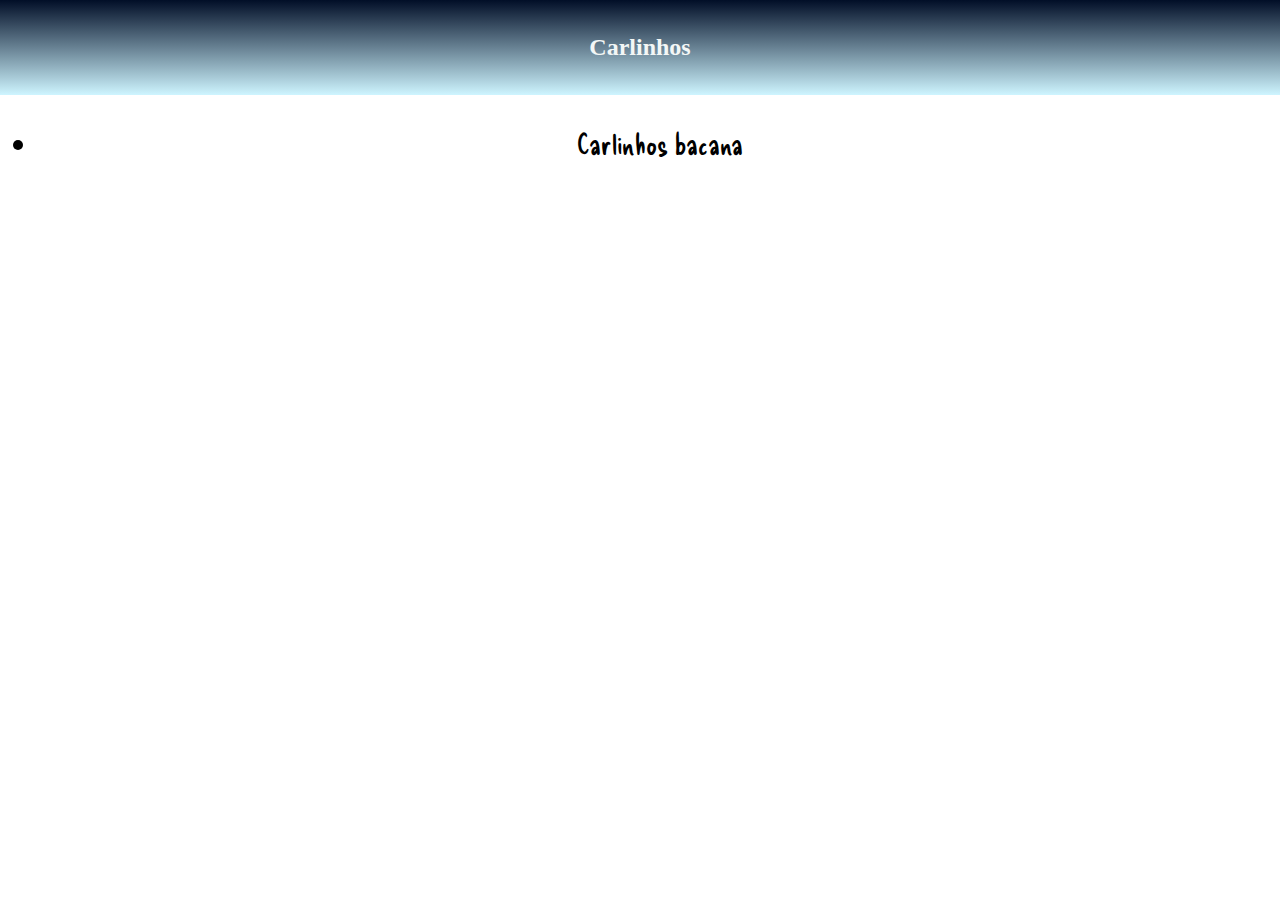
==== index.html @ b8a2448c "Add files via upload" ====
<!DOCTYPE html>
<html lang="pt">
<head>
    <meta charset="UTF-8">
    <meta http-equiv="X-UA-Compatible" content="IE=edge">
    <meta name="viewport" content="width=device-width, initial-scale=1.0">
    <link rel="stylesheet" href="style.css">
    <link rel="preconnect" href="https://fonts.googleapis.com">
<link rel="preconnect" href="https://fonts.gstatic.com" crossorigin>
<link href="https://fonts.googleapis.com/css2?family=Delicious+Handrawn&display=swap" rel="stylesheet">
    <title>Document</title>
</head>
<body>
  <header class="cabecalho">
    <section>     
      <h2>Carlinhos</h2>
    </section>

  </header>  
<div>
  <ul class="lista">
    <li>Carlinhos bacana</li>
  
</ul>
</div>
    
</body>
</html>
---- style.css ----
.cabecalho {
    position:relative;
    padding: 14px 70px;
    text-align: center;
    background-image:linear-gradient(to top,rgb(206, 245, 255), rgb(1, 14, 39));
    color: rgb(243, 247, 246);
}
.lista{
    position: relative;   
font-family: 'Delicious Handrawn', cursive;
font-size: 30px;
text-align: center;

}
body{
    margin: 0px;
    background-color: rgb(255, 255, 255);
   

}
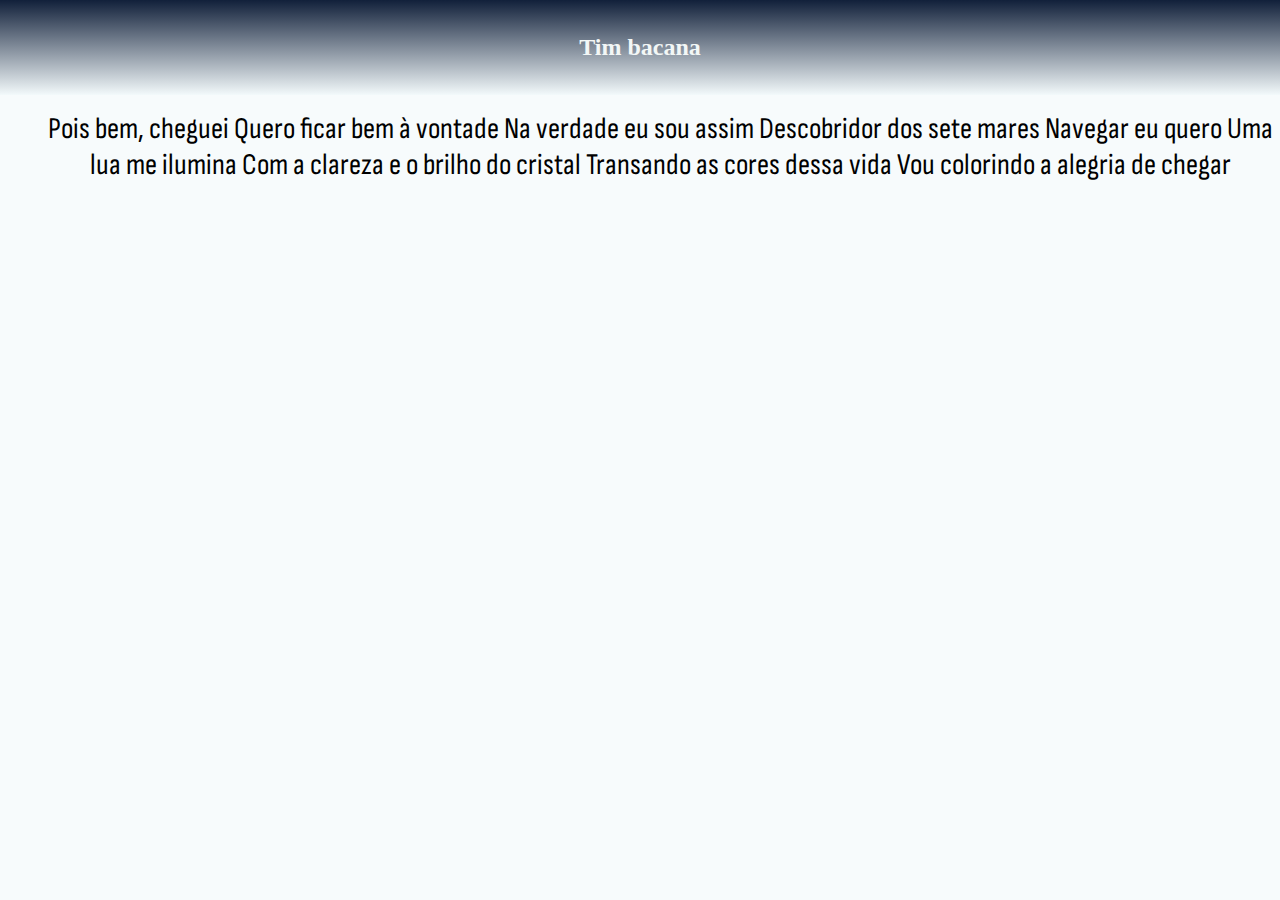
==== commit ddbfd1f6: "Add files via upload" ====
--- a/index.html
+++ b/index.html
@@ -6,23 +6,39 @@
     <meta name="viewport" content="width=device-width, initial-scale=1.0">
     <link rel="stylesheet" href="style.css">
     <link rel="preconnect" href="https://fonts.googleapis.com">
-<link rel="preconnect" href="https://fonts.gstatic.com" crossorigin>
-<link href="https://fonts.googleapis.com/css2?family=Delicious+Handrawn&display=swap" rel="stylesheet">
+    <link rel="preconnect" href="https://fonts.gstatic.com" crossorigin>
+    <link href="https://fonts.googleapis.com/css2?family=Sofia+Sans+Condensed:ital@1&display=swap" rel="stylesheet">
     <title>Document</title>
 </head>
 <body>
   <header class="cabecalho">
     <section>     
-      <h2>Carlinhos</h2>
+      <h2>Tim bacana</h2>
     </section>
 
   </header>  
-<div>
-  <ul class="lista">
-    <li>Carlinhos bacana</li>
+
   
 </ul>
 </div>
-    
+    <div >
+      <ul >
+        <li class="texto">
+          Pois bem, cheguei
+        Quero ficar bem à vontade
+        Na verdade eu sou assim
+        Descobridor dos sete mares
+        Navegar eu quero
+        
+        Uma lua me ilumina
+        Com a clareza e o brilho do cristal
+        Transando as cores dessa vida
+        Vou colorindo a alegria de chegar
+        
+      </li>
+    </ul>
+
+
+    </div>
 </body>
 </html>--- a/style.css
+++ b/style.css
@@ -2,19 +2,21 @@
     position:relative;
     padding: 14px 70px;
     text-align: center;
-    background-image:linear-gradient(to top,rgb(206, 245, 255), rgb(1, 14, 39));
+    background-image:linear-gradient(to top,rgba(239, 248, 250, 0.527), rgb(17, 32, 58));
     color: rgb(243, 247, 246);
 }
-.lista{
-    position: relative;   
-font-family: 'Delicious Handrawn', cursive;
+.texto{
+    position: relative; 
 font-size: 30px;
 text-align: center;
+list-style: none;
 
 }
 body{
     margin: 0px;
-    background-color: rgb(255, 255, 255);
-   
-
+    background-color: rgba(239, 248, 250, 0.527);
+}
+.texto{ 
+    text-align: center;
+    font-family: 'Sofia Sans Condensed', sans-serif;
 }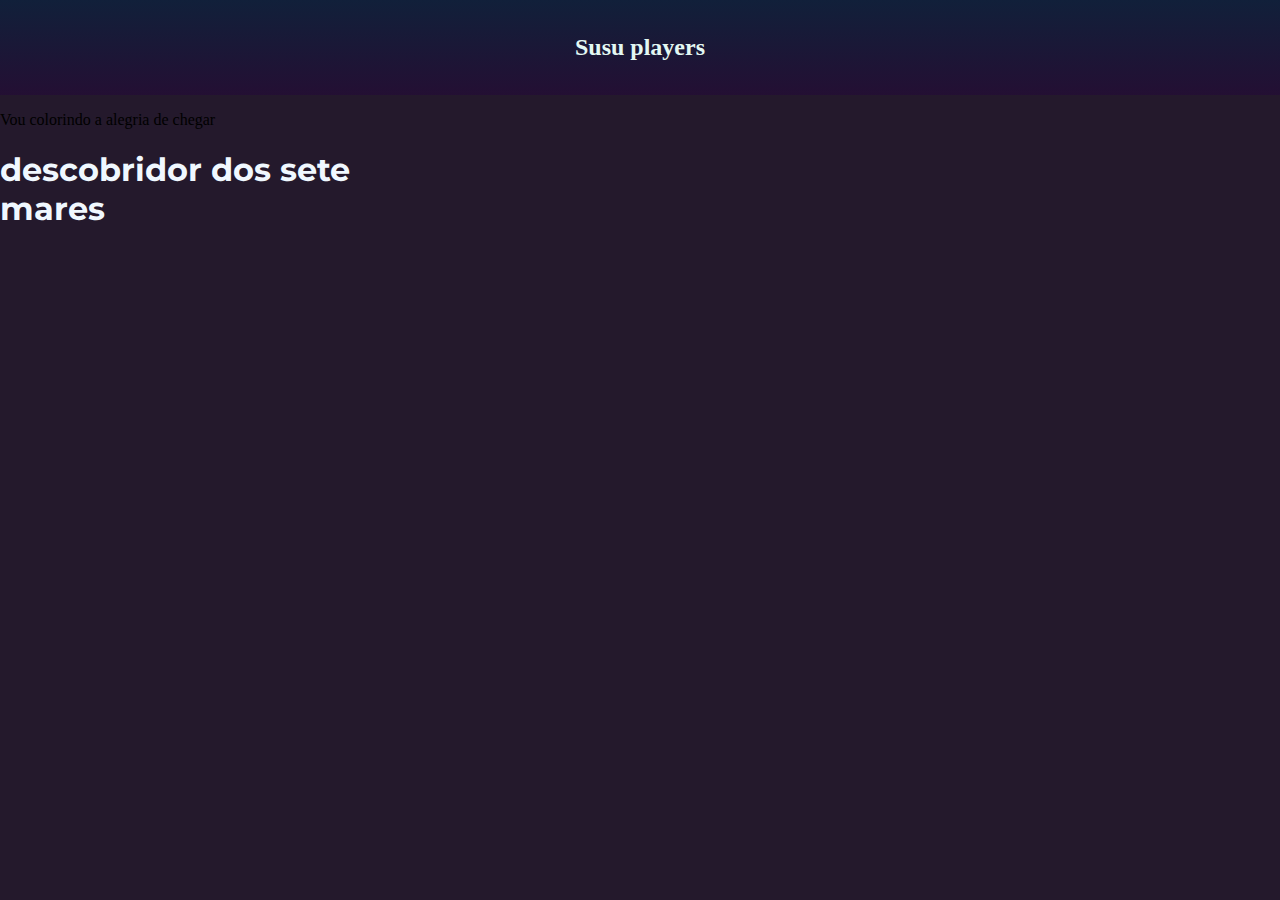
==== commit 7bc6dc2e: "Add files via upload" ====
--- a/index.html
+++ b/index.html
@@ -7,38 +7,23 @@
     <link rel="stylesheet" href="style.css">
     <link rel="preconnect" href="https://fonts.googleapis.com">
     <link rel="preconnect" href="https://fonts.gstatic.com" crossorigin>
-    <link href="https://fonts.googleapis.com/css2?family=Sofia+Sans+Condensed:ital@1&display=swap" rel="stylesheet">
+    <link href="https://fonts.googleapis.com/css2?family=Montserrat&display=swap" rel="stylesheet">
     <title>Document</title>
 </head>
 <body>
   <header class="cabecalho">
-    <section>     
-      <h2>Tim bacana</h2>
-    </section>
-
+      <h2>Susu players</h2>
   </header>  
-
-  
-</ul>
-</div>
-    <div >
-      <ul >
-        <li class="texto">
-          Pois bem, cheguei
-        Quero ficar bem à vontade
-        Na verdade eu sou assim
-        Descobridor dos sete mares
-        Navegar eu quero
-        
-        Uma lua me ilumina
-        Com a clareza e o brilho do cristal
-        Transando as cores dessa vida
-        Vou colorindo a alegria de chegar
-        
-      </li>
-    </ul>
-
+<section>
+  <p>
+    Vou colorindo a alegria de chegar
+    </p>
+    <div id="player">
+      <h1>
+        descobridor dos sete mares
+      </h1>
 
     </div>
+</section>
 </body>
 </html>--- a/style.css
+++ b/style.css
@@ -2,8 +2,8 @@
     position:relative;
     padding: 14px 70px;
     text-align: center;
-    background-image:linear-gradient(to top,rgba(239, 248, 250, 0.527), rgb(17, 32, 58));
-    color: rgb(243, 247, 246);
+    background-image:linear-gradient(to top,rgba(35, 6, 58, 0.527), rgb(17, 32, 58));
+    color: rgb(227, 248, 243);
 }
 .texto{
     position: relative; 
@@ -11,12 +11,28 @@
 text-align: center;
 list-style: none;
 
+
 }
 body{
     margin: 0px;
-    background-color: rgba(239, 248, 250, 0.527);
+    background-color: rgba(13, 1, 22, 0.904);
+}
+
+#player{
+
+background: transparent;
+height: 70px;
+width: 450px;
+top: 300px;
+left:100px;
+font-family: 'Montserrat', sans-serif;
+color:aliceblue;
+
 }
 .texto{ 
     text-align: center;
-    font-family: 'Sofia Sans Condensed', sans-serif;
+    font-family: 'Montserrat', sans-serif;
+   
+    top:700px;
+color:
 }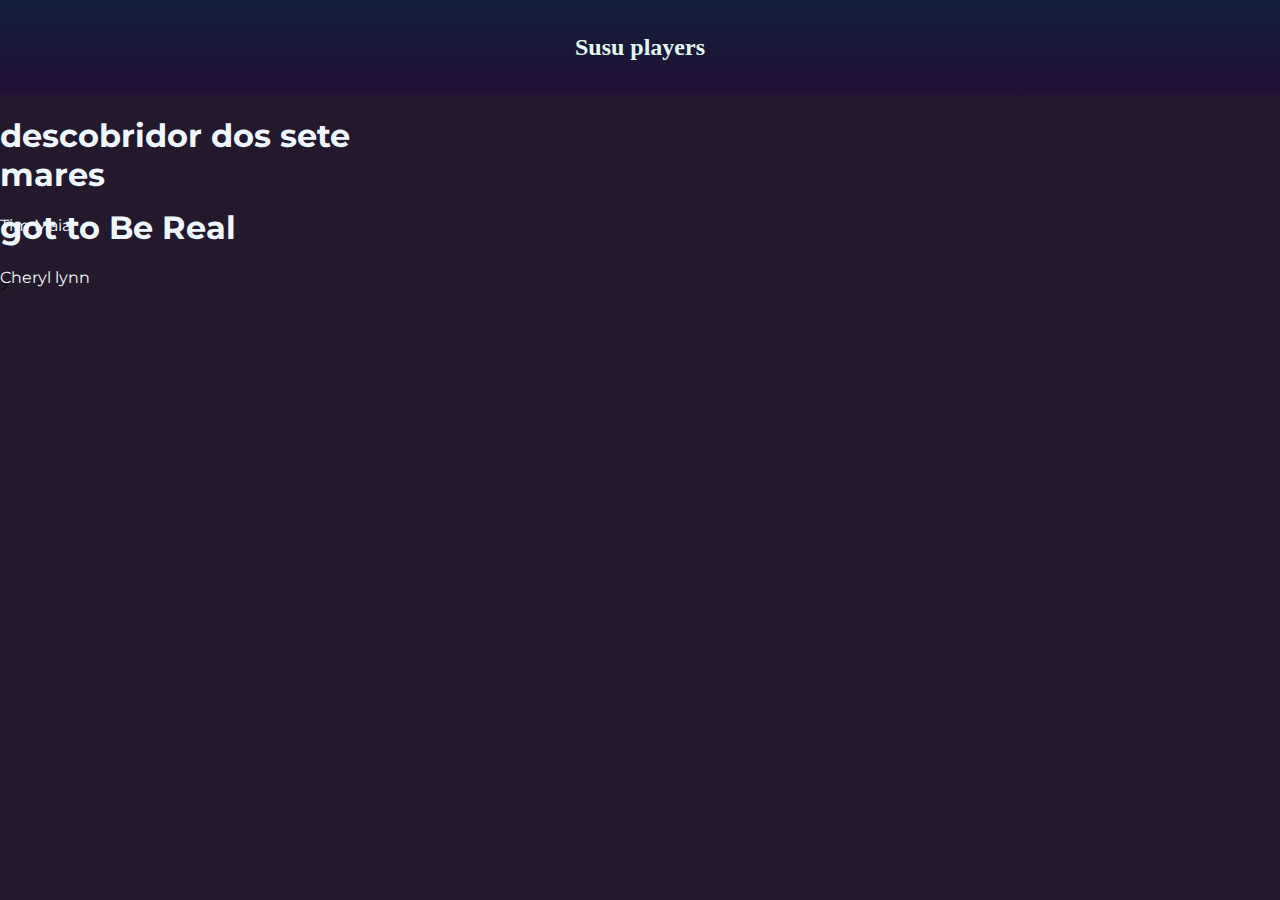
==== commit adc51ccb: "Add files via upload" ====
--- a/index.html
+++ b/index.html
@@ -15,15 +15,25 @@
       <h2>Susu players</h2>
   </header>  
 <section>
-  <p>
-    Vou colorindo a alegria de chegar
-    </p>
+ 
     <div id="player">
       <h1>
         descobridor dos sete mares
       </h1>
+      <p> Tim Maia</p>
+    </div>
+<div id="player2">
+  <h1>
+    got to Be Real
+  </h1>
+  <p>Cheryl lynn</p>
+</div>
+<div id=>
+>
+</div>
 
-    </div>
+</div>
+    
 </section>
 </body>
 </html>--- a/style.css
+++ b/style.css
@@ -20,7 +20,7 @@
 
 #player{
 
-background: transparent;
+background-color: transparent;
 height: 70px;
 width: 450px;
 top: 300px;
@@ -29,10 +29,12 @@
 color:aliceblue;
 
 }
-.texto{ 
-    text-align: center;
+#player2{
+    background-color: transparent;
+    height: 70px;
+    width: 450px;
+    top: 400px;
+    left: 100px;
     font-family: 'Montserrat', sans-serif;
-   
-    top:700px;
-color:
-}+    color: aliceblue;
+}
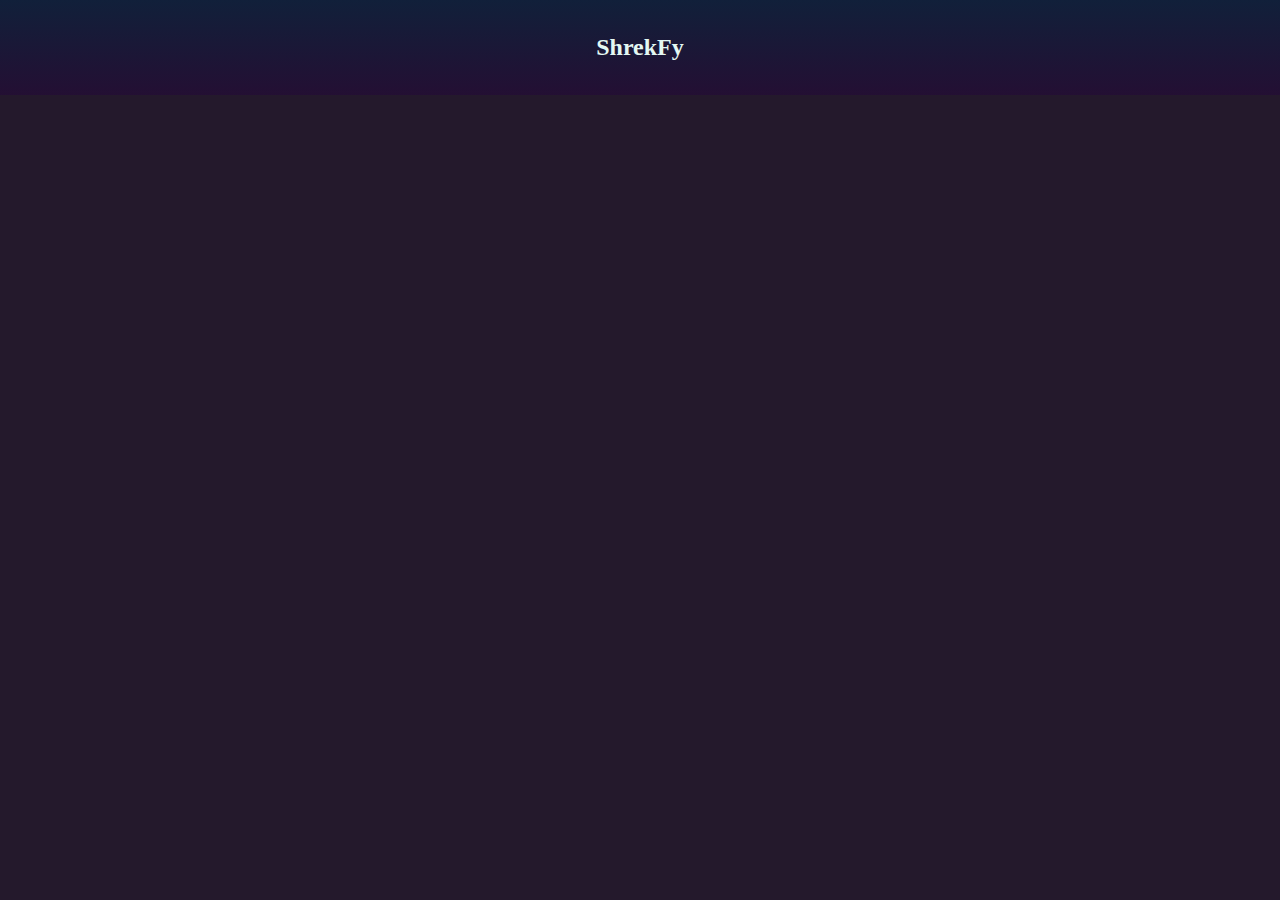
==== commit f9ea5c80: "Update index.html" ====
--- a/index.html
+++ b/index.html
@@ -12,28 +12,16 @@
 </head>
 <body>
   <header class="cabecalho">
-      <h2>Susu players</h2>
+      <h2>ShrekFy</h2>
   </header>  
-<section>
+<section id="main">
+  <div class="shrek1"> </div>
+  <div class="shrek2"> </div>
+  <div class="shrekTerceiro"> </div>
+  <div class="shrek4"> </div>
+   
  
-    <div id="player">
-      <h1>
-        descobridor dos sete mares
-      </h1>
-      <p> Tim Maia</p>
-    </div>
-<div id="player2">
-  <h1>
-    got to Be Real
-  </h1>
-  <p>Cheryl lynn</p>
-</div>
-<div id=>
->
-</div>
 
-</div>
     
 </section>
 </body>
-</html>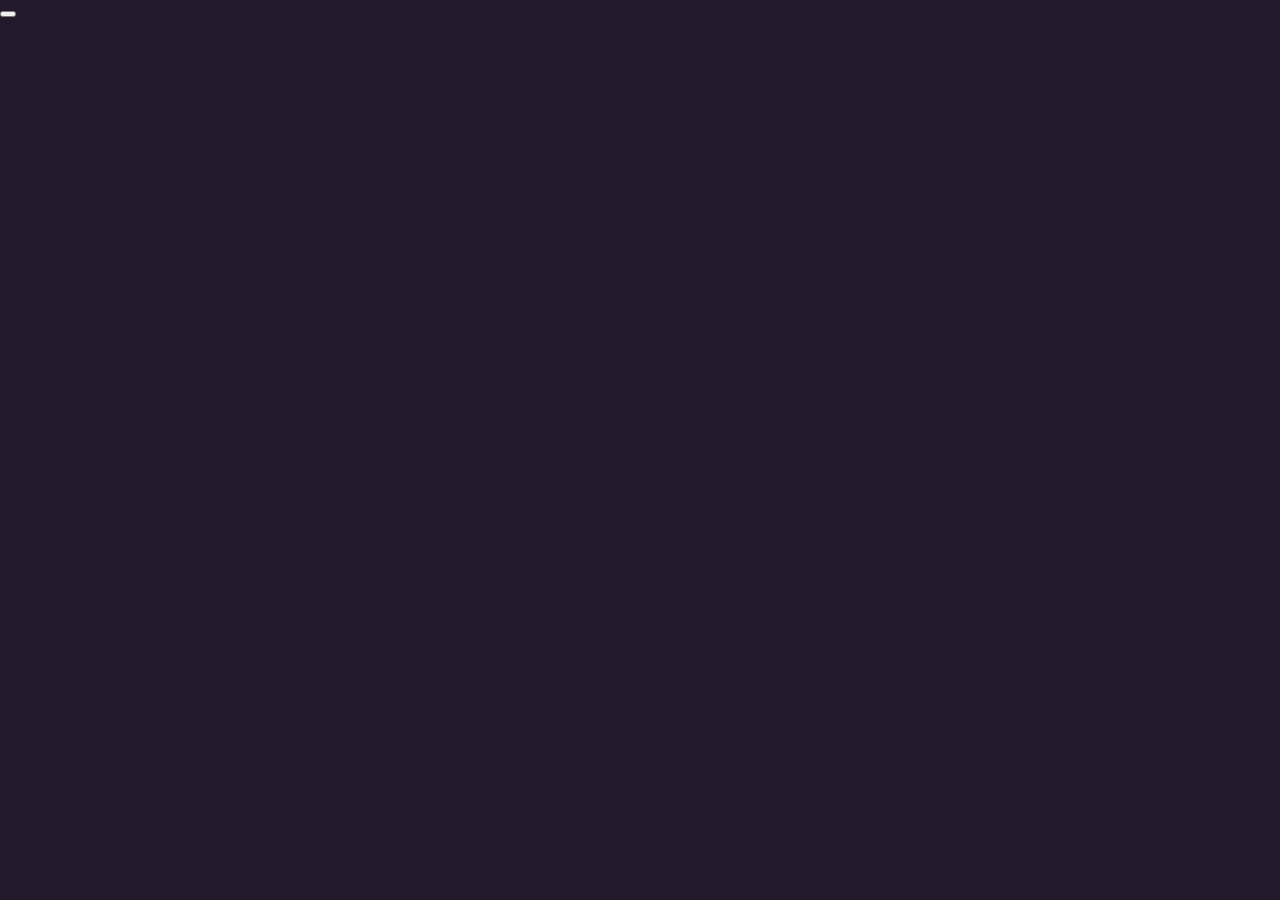
==== commit 49b285b7: "Add files via upload" ====
--- a/index.html
+++ b/index.html
@@ -1,27 +1,21 @@
 <!DOCTYPE html>
-<html lang="pt">
+<html lang="en">
 <head>
     <meta charset="UTF-8">
     <meta http-equiv="X-UA-Compatible" content="IE=edge">
     <meta name="viewport" content="width=device-width, initial-scale=1.0">
     <link rel="stylesheet" href="style.css">
-    <link rel="preconnect" href="https://fonts.googleapis.com">
-    <link rel="preconnect" href="https://fonts.gstatic.com" crossorigin>
-    <link href="https://fonts.googleapis.com/css2?family=Montserrat&display=swap" rel="stylesheet">
     <title>Document</title>
 </head>
 <body>
-  <header class="cabecalho">
-      <h2>ShrekFy</h2>
-  </header>  
-<section id="main">
-  <div class="shrek1"> </div>
-  <div class="shrek2"> </div>
-  <div class="shrekTerceiro"> </div>
-  <div class="shrek4"> </div>
-   
- 
+    <div id="quadrado">
+        <button onclick="mudaCor"></button>
+    </div>
+    
 
-    
-</section>
+
+
+
+    <script></script>
 </body>
+</html>